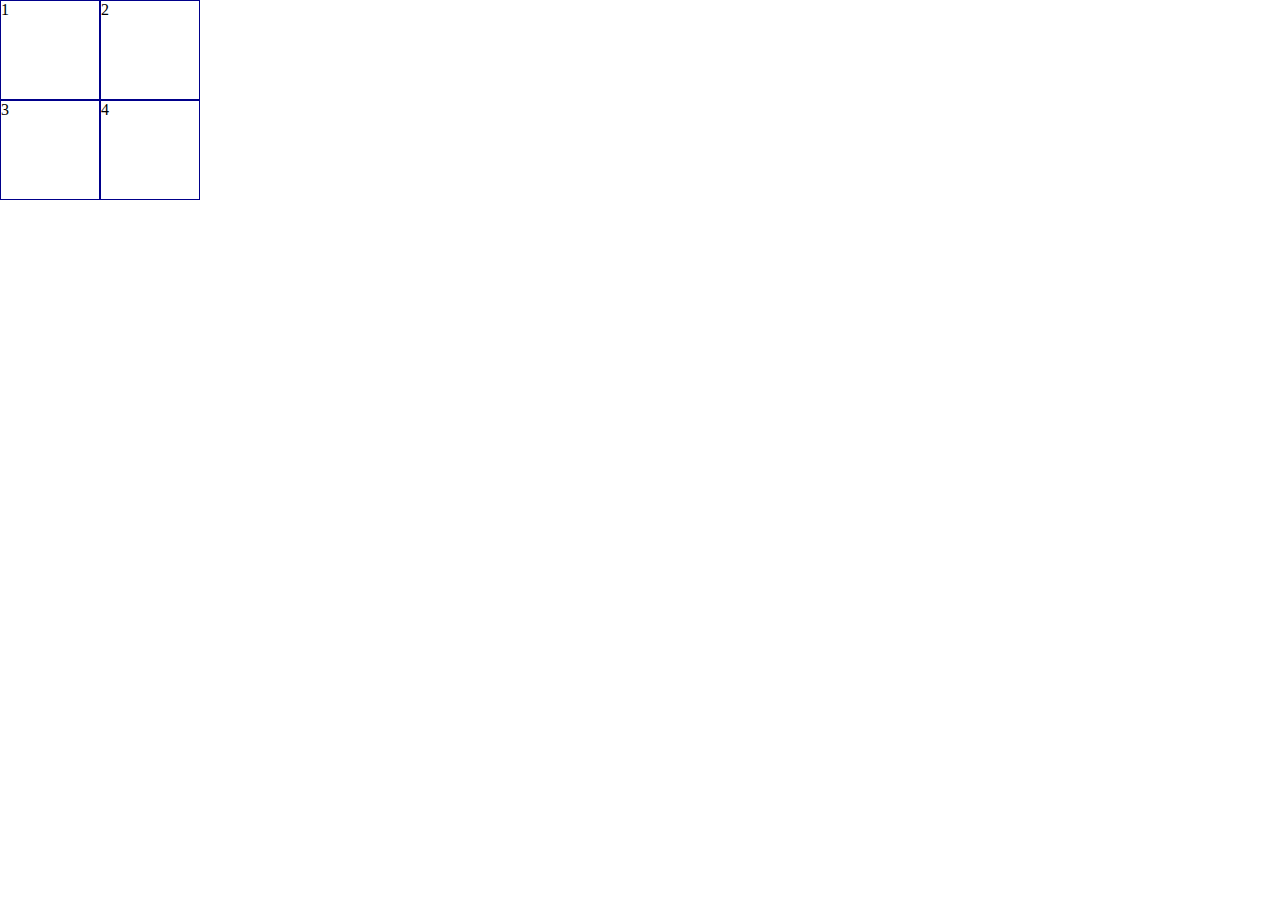
==== index.html @ 6775d117 "Первые шаги... сделали файл index.html, нарисовали поле 2x2 из квадратиков" ====
<!DOCTYPE html>
<html lang="en">
<head>
    <meta charset="utf-8">
    <meta name="viewport" content="width=device-width, initial-scale=1">
    <title>Title</title>
    <script src="JS/main.js"></script>
    <link rel="stylesheet" type="text/css" href="CSS/common.css">
</head>
<body>
<div>
	<div class="row">
		<div class="cell">1</div>
		<div class="cell">2</div>
	</div>
	<div class="row">
		<div class="cell">3</div>
		<div class="cell">4</div>
	</div>
</div>
</body>
</html>
---- CSS/common.css ----
* {
	margin: 0;
	padding: 0;
	box-sizing: border-box;

}
.row {
	display: flex;
}
.cell {
	width: 100px;
	height: 100px;
	border: darkblue 1px solid;
}
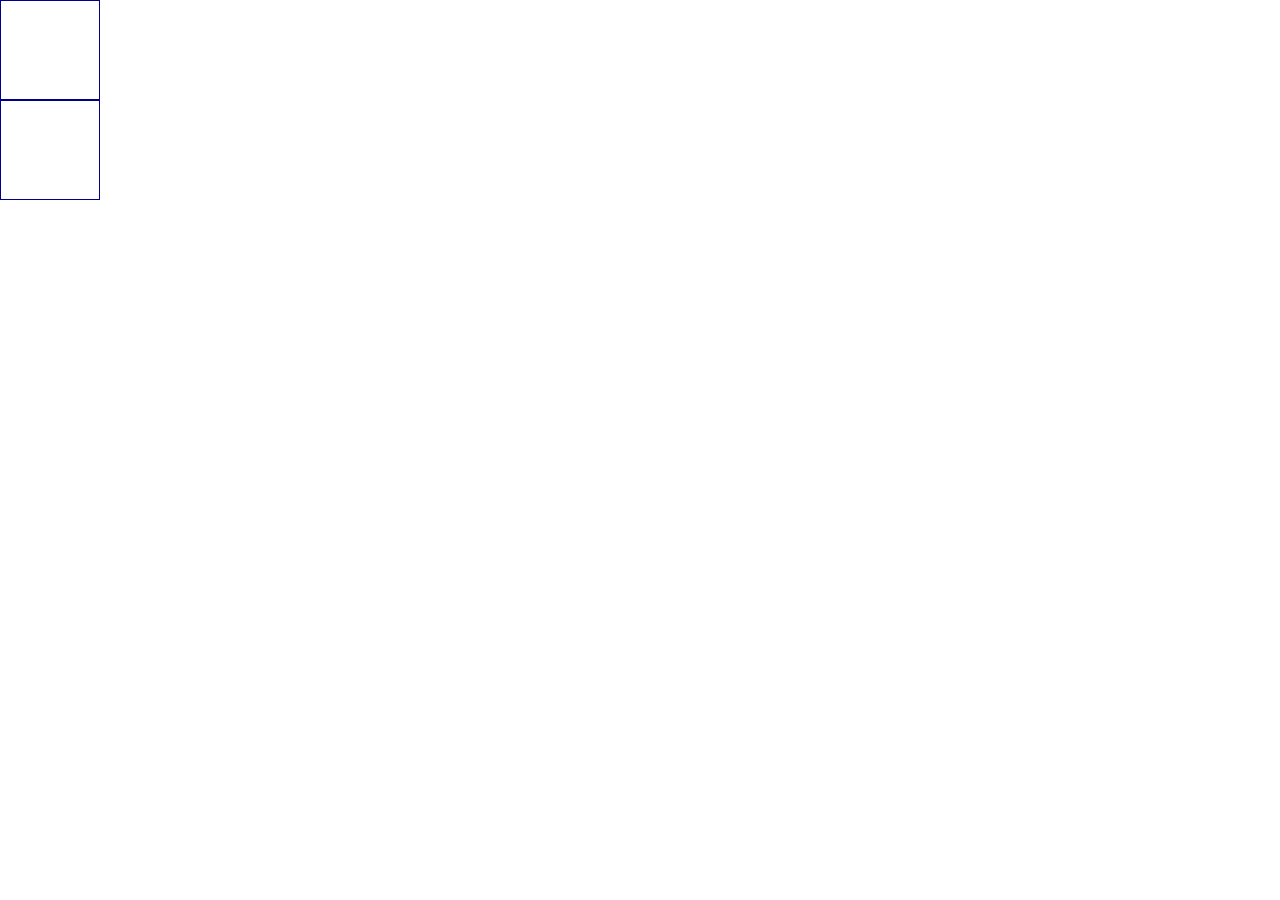
==== commit 78be99d8: "В папку 2023-02-24 поместили пример работы с CSS, в корне - первый пример работы программы на JS: пр" ====
--- a/index.html
+++ b/index.html
@@ -8,15 +8,7 @@
     <link rel="stylesheet" type="text/css" href="CSS/common.css">
 </head>
 <body>
-<div>
-	<div class="row">
-		<div class="cell">1</div>
-		<div class="cell">2</div>
-	</div>
-	<div class="row">
-		<div class="cell">3</div>
-		<div class="cell">4</div>
-	</div>
-</div>
+<div class="cell" onclick="functionHello()"></div>
+<div class="cell" onclick="functionGoodbye()"></div>
 </body>
 </html>
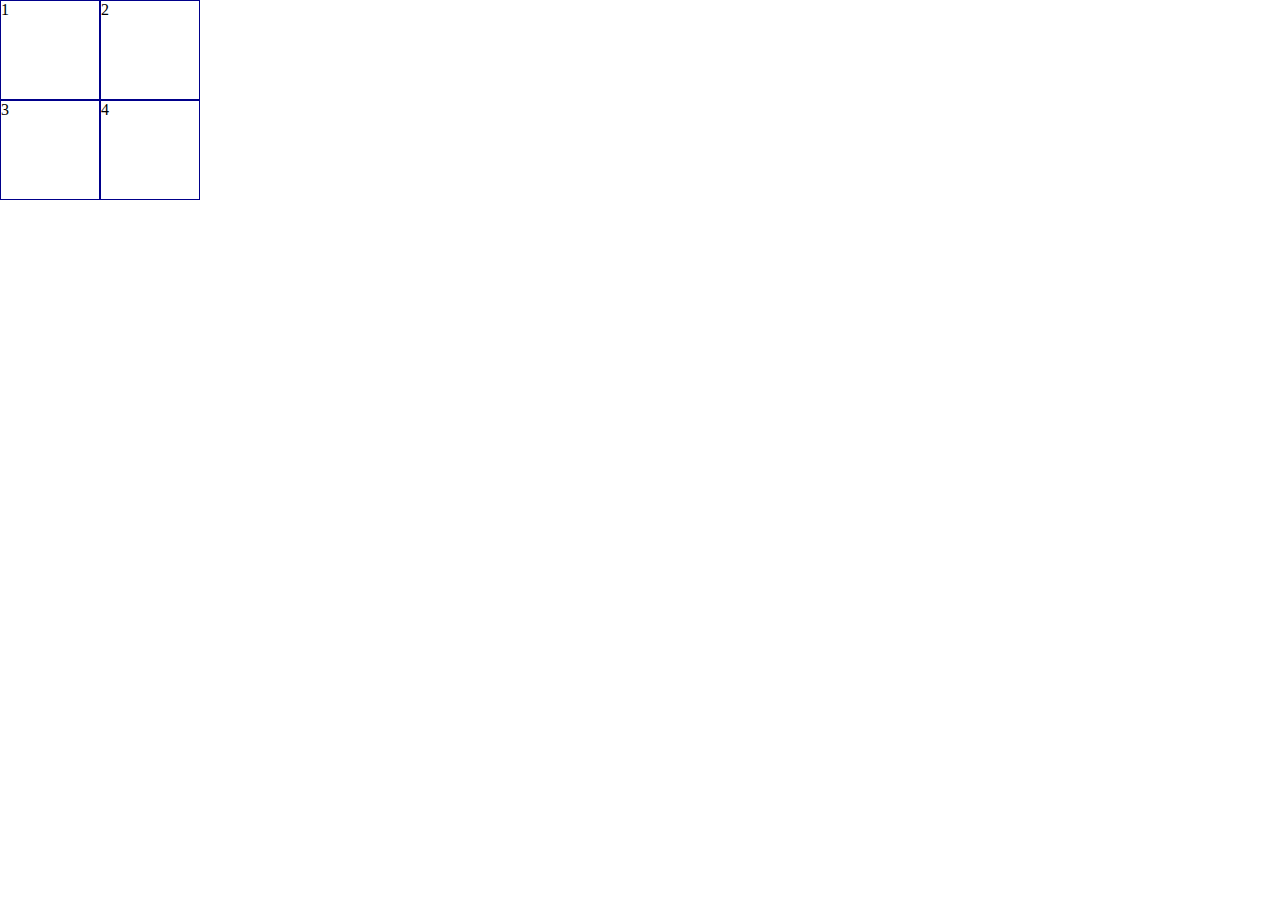
==== commit 5c0a4587: "3 марта разбирались, как работает функция onclick для кнопок, и осваивали свойство .innerText html-о" ====
--- a/index.html
+++ b/index.html
@@ -8,7 +8,20 @@
     <link rel="stylesheet" type="text/css" href="CSS/common.css">
 </head>
 <body>
-<div class="cell" onclick="functionHello()"></div>
-<div class="cell" onclick="functionGoodbye()"></div>
+<!--div class="wrap">    
+    <button onclick="addOne();">+</button>
+    <button onclick="subOne()">-</button>
+    <p class="count">Счётчик: <span id="counter">0</span></p>
+</div-->
+<div class="game_board">
+    <div class="row">
+        <div class="cell" onclick="imClicked(this);">1</div>
+        <div class="cell" onclick="imClicked(this);">2</div>
+    </div>
+    <div class="row">
+        <div class="cell" onclick="imClicked(this);">3</div>
+        <div class="cell" onclick="imClicked(this);">4</div>
+    </div>
+</div>
 </body>
 </html>
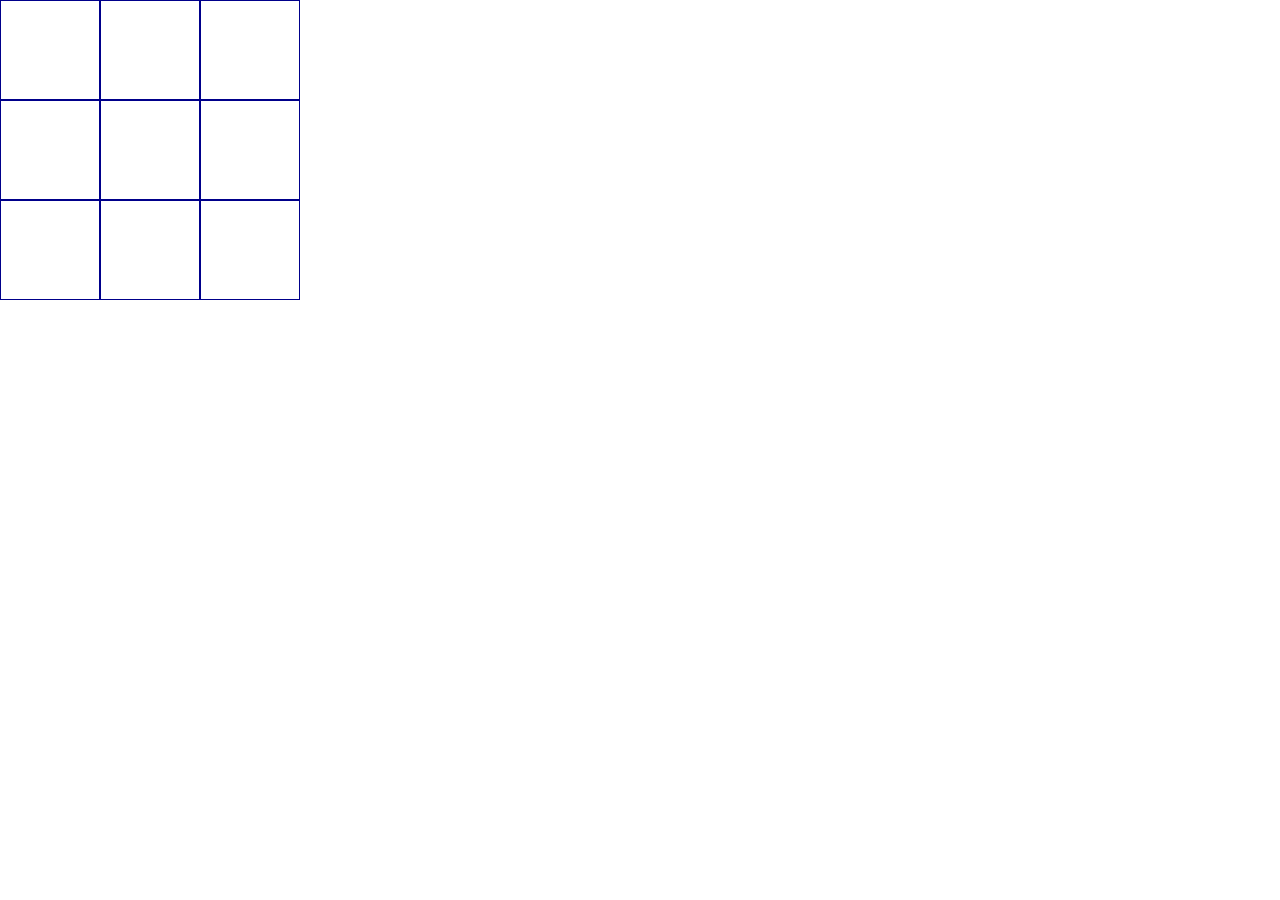
==== commit a5375f50: "Добавлено то, что мы делали на занятии 24 марта и чем собираемся заняться 31 марта: обработка логики" ====
--- a/index.html
+++ b/index.html
@@ -3,24 +3,26 @@
 <head>
     <meta charset="utf-8">
     <meta name="viewport" content="width=device-width, initial-scale=1">
-    <title>Title</title>
+    <title>Крестики-нолики</title>
     <script src="JS/main.js"></script>
     <link rel="stylesheet" type="text/css" href="CSS/common.css">
 </head>
 <body>
-<!--div class="wrap">    
-    <button onclick="addOne();">+</button>
-    <button onclick="subOne()">-</button>
-    <p class="count">Счётчик: <span id="counter">0</span></p>
-</div-->
 <div class="game_board">
     <div class="row">
-        <div class="cell" onclick="imClicked(this);">1</div>
-        <div class="cell" onclick="imClicked(this);">2</div>
+        <div class="cell" onclick="imClicked(this, 11);"></div>
+        <div class="cell" onclick="imClicked(this, 12);"></div>
+        <div class="cell"></div>
     </div>
     <div class="row">
-        <div class="cell" onclick="imClicked(this);">3</div>
-        <div class="cell" onclick="imClicked(this);">4</div>
+        <div class="cell"></div>
+        <div class="cell"></div>
+        <div class="cell"></div>
+    </div>
+    <div class="row">
+        <div class="cell"></div>
+        <div class="cell"></div>
+        <div class="cell"></div>
     </div>
 </div>
 </body>
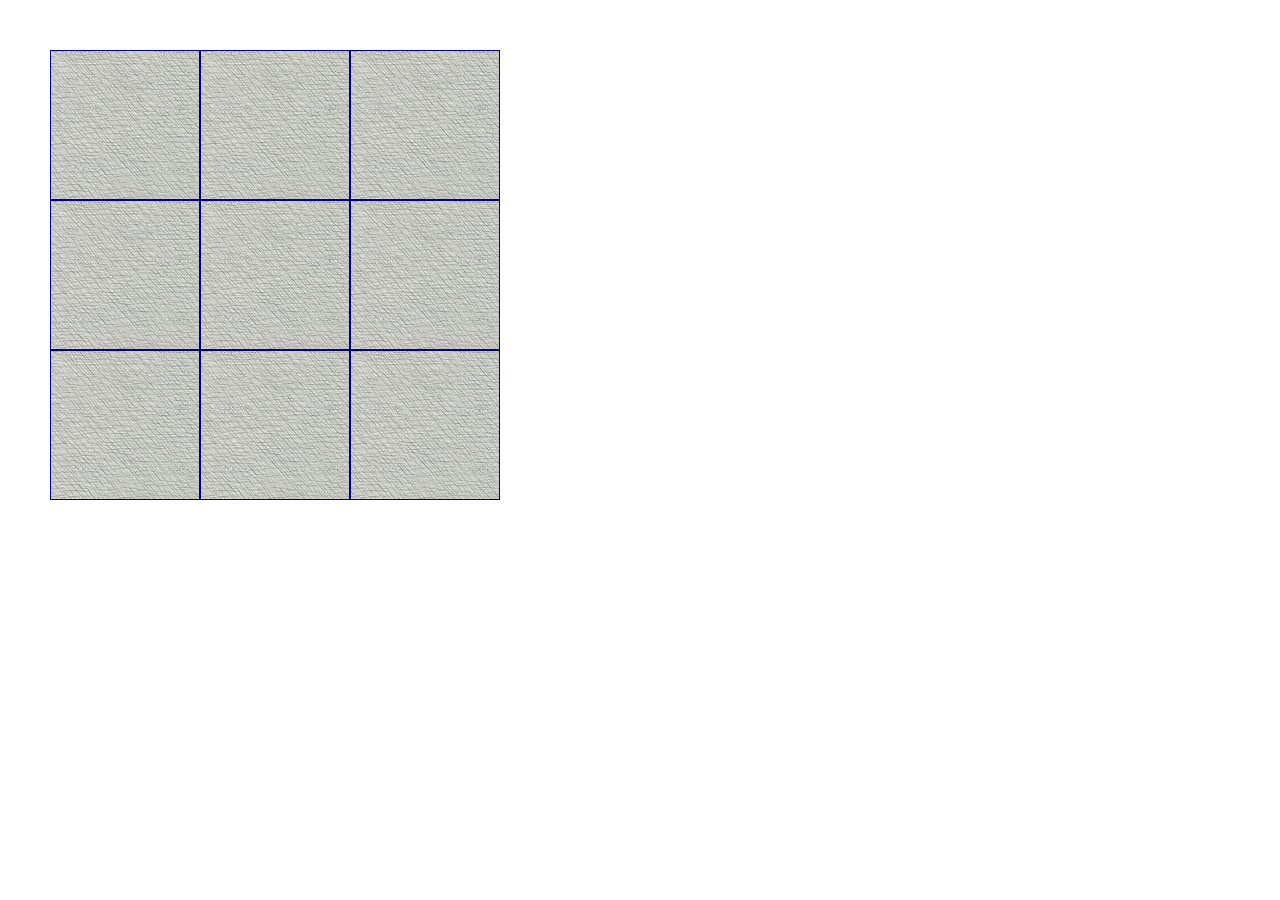
==== commit 92262452: "Закончена первая, простейшая версия игры "Крестики-нолики". Теперь можно играть самому с собой!" ====
--- a/index.html
+++ b/index.html
@@ -12,17 +12,17 @@
     <div class="row">
         <div class="cell" onclick="imClicked(this, 11);"></div>
         <div class="cell" onclick="imClicked(this, 12);"></div>
-        <div class="cell"></div>
+        <div class="cell" onclick="imClicked(this, 13);"></div>
     </div>
     <div class="row">
-        <div class="cell"></div>
-        <div class="cell"></div>
-        <div class="cell"></div>
+        <div class="cell" onclick="imClicked(this, 21);"></div>
+        <div class="cell" onclick="imClicked(this, 22);"></div>
+        <div class="cell" onclick="imClicked(this, 23);"></div>
     </div>
     <div class="row">
-        <div class="cell"></div>
-        <div class="cell"></div>
-        <div class="cell"></div>
+        <div class="cell" onclick="imClicked(this, 31);"></div>
+        <div class="cell" onclick="imClicked(this, 32);"></div>
+        <div class="cell" onclick="imClicked(this, 33);"></div>
     </div>
 </div>
 </body>
--- a/CSS/common.css
+++ b/CSS/common.css
@@ -2,13 +2,20 @@
 	margin: 0;
 	padding: 0;
 	box-sizing: border-box;
-
+}
+.game_board {
+	margin: 50px;
+	width: 450px;
+	height: 450px;
+	background-image: url("../IMG/paper.jpg");
 }
 .row {
 	display: flex;
 }
 .cell {
-	width: 100px;
-	height: 100px;
+	width: 150px;
+	height: 150px;
 	border: darkblue 1px solid;
+	cursor: pointer;
+	background-size: 100%;
 }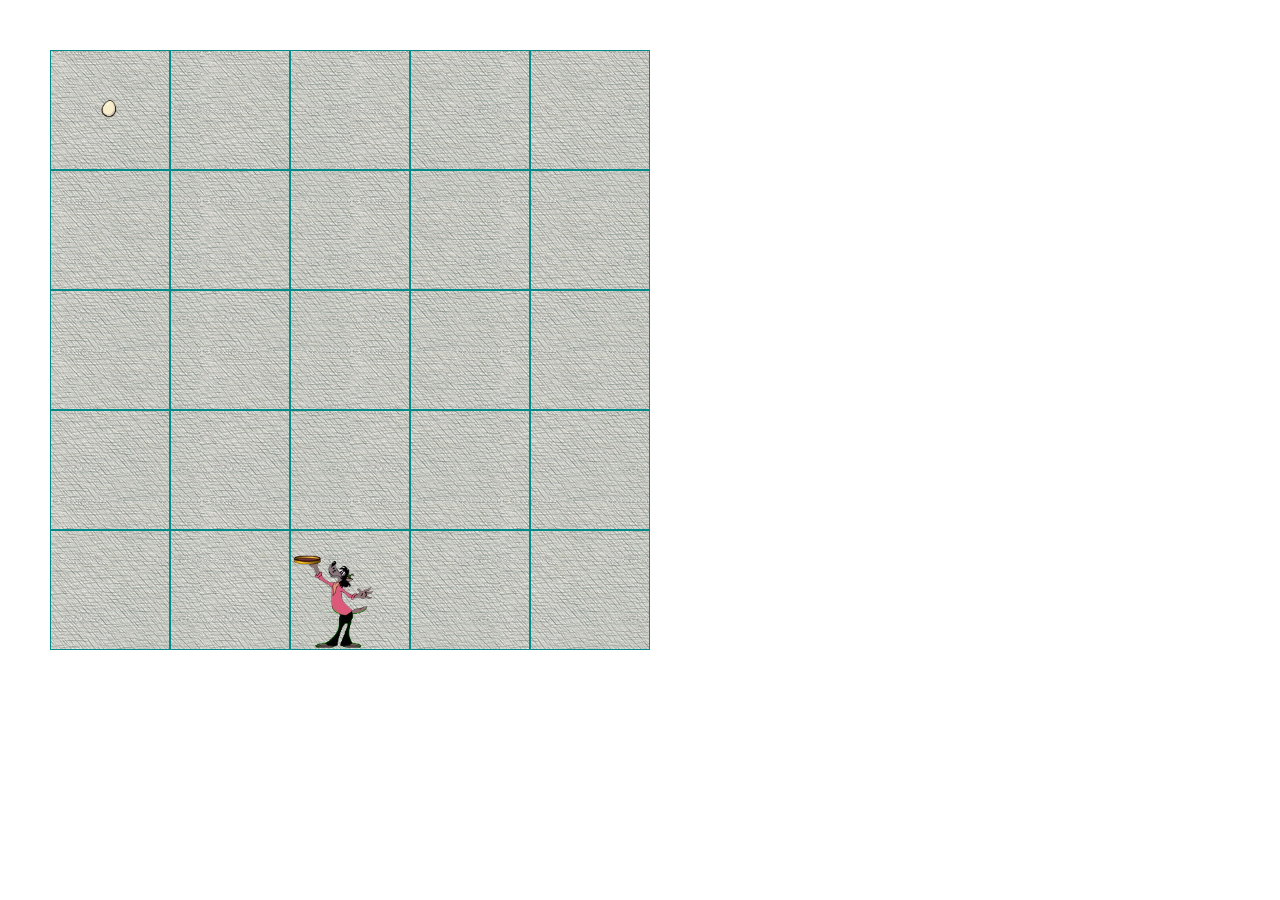
==== commit 3d14f898: "Вместо "Крестиков-ноликов" мы стали писать игру "Ну погоди!" Пока игра недоделана, но посмотреть уже" ====
--- a/index.html
+++ b/index.html
@@ -3,26 +3,46 @@
 <head>
     <meta charset="utf-8">
     <meta name="viewport" content="width=device-width, initial-scale=1">
-    <title>Крестики-нолики</title>
+    <title>Ну погоди!!!</title>
     <script src="JS/main.js"></script>
     <link rel="stylesheet" type="text/css" href="CSS/common.css">
 </head>
-<body>
+<body onload="init();">
 <div class="game_board">
     <div class="row">
-        <div class="cell" onclick="imClicked(this, 11);"></div>
-        <div class="cell" onclick="imClicked(this, 12);"></div>
-        <div class="cell" onclick="imClicked(this, 13);"></div>
+        <div class="cell" id="11"></div>
+        <div class="cell" id="12"></div>
+        <div class="cell" id="13"></div>
+        <div class="cell" id="14"></div>
+        <div class="cell" id="15"></div>
     </div>
     <div class="row">
-        <div class="cell" onclick="imClicked(this, 21);"></div>
-        <div class="cell" onclick="imClicked(this, 22);"></div>
-        <div class="cell" onclick="imClicked(this, 23);"></div>
+        <div class="cell" id="21"></div>
+        <div class="cell" id="22"></div>
+        <div class="cell" id="23"></div>
+        <div class="cell" id="24"></div>
+        <div class="cell" id="25"></div>
     </div>
     <div class="row">
-        <div class="cell" onclick="imClicked(this, 31);"></div>
-        <div class="cell" onclick="imClicked(this, 32);"></div>
-        <div class="cell" onclick="imClicked(this, 33);"></div>
+        <div class="cell" id="31"></div>
+        <div class="cell" id="32"></div>
+        <div class="cell" id="33"></div>
+        <div class="cell" id="34"></div>
+        <div class="cell" id="35"></div>
+    </div>
+    <div class="row">
+        <div class="cell" id="41"></div>
+        <div class="cell" id="42"></div>
+        <div class="cell" id="43"></div>
+        <div class="cell" id="44"></div>
+        <div class="cell" id="45"></div>
+    </div>
+    <div class="row">
+        <div class="cell background" id="51"></div>
+        <div class="cell background" id="52"></div>
+        <div class="cell background" id="53"></div>
+        <div class="cell background" id="54"></div>
+        <div class="cell background" id="55"></div>
     </div>
 </div>
 </body>
--- a/CSS/common.css
+++ b/CSS/common.css
@@ -5,17 +5,22 @@
 }
 .game_board {
 	margin: 50px;
-	width: 450px;
-	height: 450px;
+	width: 600px;
+	height: 600px;
 	background-image: url("../IMG/paper.jpg");
 }
 .row {
 	display: flex;
+	height: 20%;
 }
 .cell {
-	width: 150px;
-	height: 150px;
-	border: darkblue 1px solid;
-	cursor: pointer;
-	background-size: 100%;
+	width: 20%;
+	height: 100%;
+	border: darkcyan 1px solid;
+	background-size: 30%;
+	background-position: 50%;
+	background-repeat: no-repeat;
+}
+.cell.background {
+	background-size: 100%;	
 }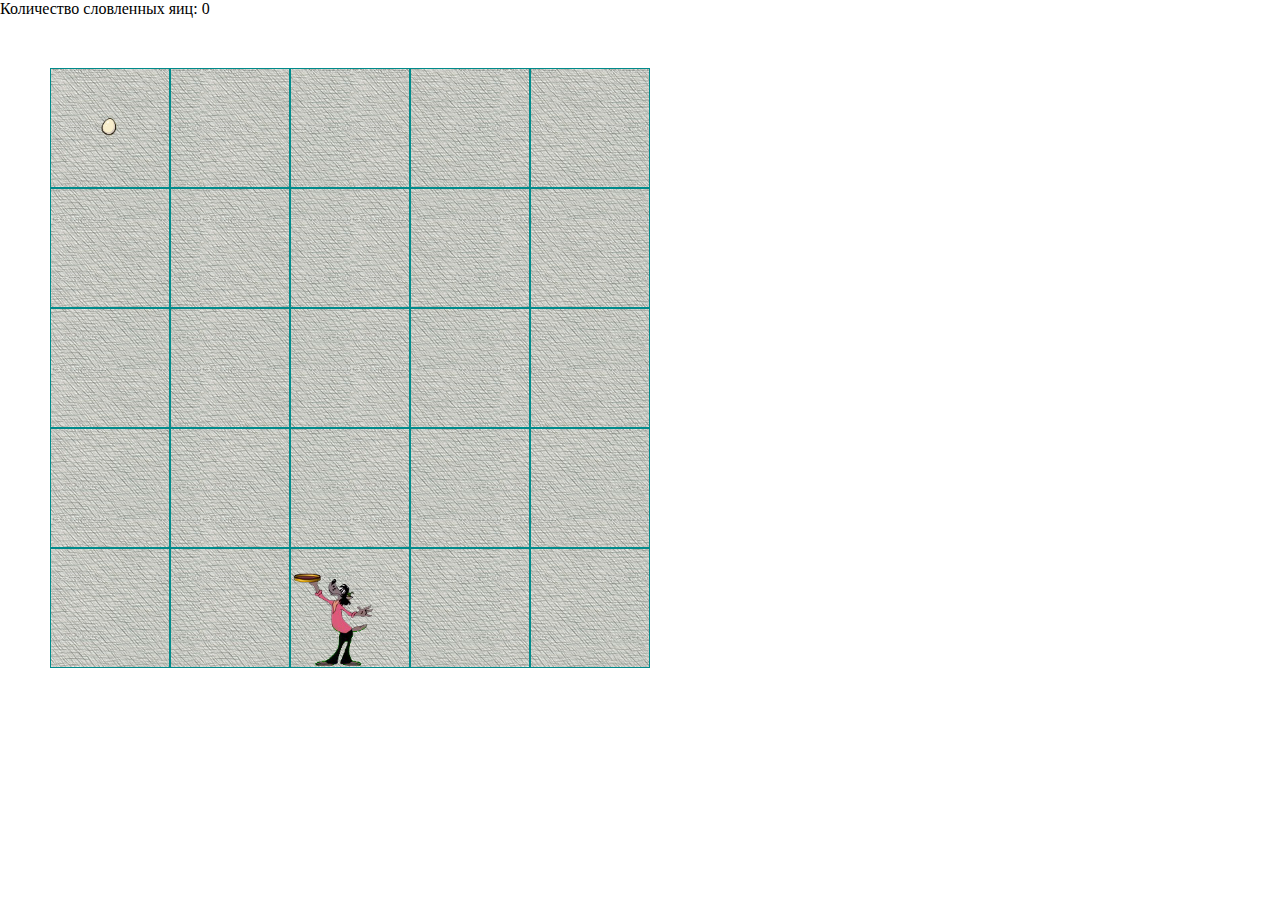
==== commit a0c7bae0: "Материалы занятия 21 апреля. Продолжили программу "Ну погоди!". Теперь если волк ловит яйцо, срабаты" ====
--- a/index.html
+++ b/index.html
@@ -8,6 +8,7 @@
     <link rel="stylesheet" type="text/css" href="CSS/common.css">
 </head>
 <body onload="init();">
+<p>Количество словленных яиц: <span id="counter">0</span></p>
 <div class="game_board">
     <div class="row">
         <div class="cell" id="11"></div>
